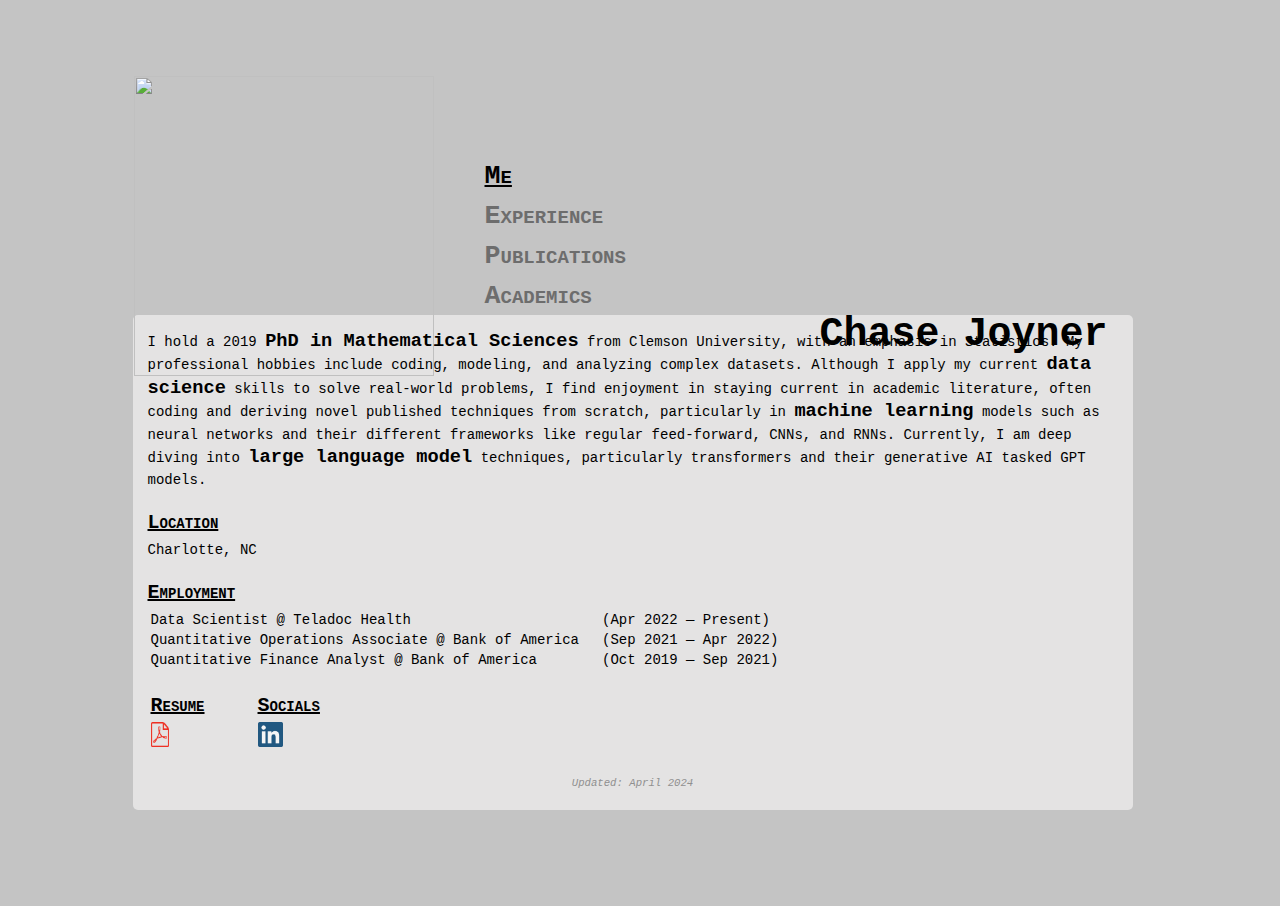
==== index.html @ abbddd30 "Updated read me on site" ====
<html>
<head>
<link rel="stylesheet" href="stylesheet.css">
<link rel="icon" href="favico.png">
<title>Chase Joyner</title>
</head>
<body>
	<div class="outer-container">
		<div class="container">
			<div class="top-div">
		   		<table id="top-table">
					<tr>
						<td id="img" style="width: 300px"><img src="prof_pic_rounded.png" style="width: 300px"></td>
						<td id="links" style="width: 150px">
							<a href="#" data-content="me" class="dynamic-link" id="underline">Me</a>
							<br>
							<a href="#" data-content="experience" class="dynamic-link">Experience</a>
							<br>
							<a href="#" data-content="publications" class="dynamic-link">Publications</a>
							<br>
							<a href="#" data-content="school" class="dynamic-link">Academics</a>
						</td>
						<td id="myname" style="width: 550px">Chase Joyner</td>
					</tr>
			  	</table>
			</div>
			<div class="bottom-div">
				<div class="content" id="me">
					<p>
					   I hold a 2019 <span style="font-weight: bold; font-size: 14pt">PhD in Mathematical Sciences</span> from Clemson University,
					   with an emphasis in Statistics. My professional hobbies include coding, modeling, and analyzing
					   complex datasets. Although I apply my current <span style="font-weight: bold; font-size: 14pt">data science</span>
					   skills to solve real-world problems, I find enjoyment in staying current in academic literature,
					   often coding and deriving novel published techniques from scratch, particularly in
						<span style="font-weight: bold; font-size: 14pt">machine learning</span> models such as neural
					   networks and their different frameworks like regular feed-forward, CNNs, and RNNs. Currently, I am deep diving
					   into <span style="font-weight: bold; font-size: 14pt">large language model</span> techniques, particularly
					   transformers and their generative AI tasked GPT models.
					</p>
					<h1 class="me-headings">Location</h1>
					<p>Charlotte, NC</p>
					<h1 class="me-headings">Employment</h1>
					<table id="emp-table">
						<tr>
							<td>Data Scientist @ Teladoc Health</td>
							<td>(Apr 2022 &#8212; Present)</td>
						</tr>
						<tr>
							<td>Quantitative Operations Associate @ Bank of America</td>
							<td>(Sep 2021 &#8212; Apr 2022)</td>
						</tr>
						<tr>
							<td>Quantitative Finance Analyst @ Bank of America</td>
							<td>(Oct 2019 &#8212; Sep 2021)</td>
						</tr>
					</table>
					<table>
						<tr>
							<td style="padding-right: 50px">
								<h1 class="me-headings">Resume</h1>
								<p>
									<a href="PDFs\Resume.pdf" target="new">
										<img src="pdf-logo.png" alt="Resume" style="height: 25px;">
									</a>
								</p>
							</td>
							<td>
								<h1 class="me-headings">Socials</h1>
								<p>
									<a href="https://www.linkedin.com/in/chase-joyner-phd-9b149567/", target="_blank">
										<img src="linkedin-logo.png" alt="LinkedIn" style="height: 25px;">
									</a>
								</p>
							</td>
						</tr>
					</table>
					<br>
					<p style="text-align: center; color: #909090; font-size: 8pt;"><i>Updated: April 2024</i></p>
				</div>
				<div class="content" id="experience">
					<h1 class="exp-headings">Data Scientist, Teladoc Health</h1>
					<i>Senior Data Scientist</i> (Feb 2024 &#8212; Present) <br>
					<i>Data Scientist III</i> (Apr 2022 &#8212; Feb 2024)
					<ul>
						<li>
							<span>
							Developed a tree-based <b>recommender model</b> informed by internal and external data (CDC and epidemiological
						    studies) which resulted in over 42% of the member base being targeted by marketing outreaches. This model
						    has also been integrated in other areas of the business and won the Teladoc Health Innovation Award for its
						    proven impact on the business.
							</span>
						</li>
						<li>
							<span>
 							Developed an <b>XGBoost model</b> to score members based on their propensity to engage with the expert medical
							opinion service. The model was built on historical campaign data which resulted in more than 50% lift in
							conversion rates when targeting top deciles, aligning with the company’s campaign optimization efforts in
							improving ROI metrics. The model is used for each quarterly expert medical opinion campaign
							</span>
						</li>
						<li>
							<span>
							Developed machine learning <b>propensity models</b> to continually
							score members based on their likelihood to
						    respond to marketing channels or engage in certain products. Model performance is measured through outcome
							driven metrics such as accuracy, recall, or precision and is monitored quarterly to guide timely model retuning.
							</span>
						</li>
						<li>
							<span>
							Developed a <b>Markov chain</b> expected return time framework to guide timely communications for members who
							deviate from their normal account activity. This replaced a fixed 10-day inactivity flag with a model-based
							approach that dynamically estimates a member's normal patterns, lowering the risk of member churn.
							</span>
						</li>
						<li>
							<span>
							Built and conducted statistically sound <b>experimental designs</b> to gather member behavioral data. This insight
							is useful for recommending member personalization and engagement initiatives to marketing partners in an
							effort to increase member engagement and return on investment (ROI).
							</span>
						</li>
						<li>
							<span>
							Contribute to and maintain a large scale data science <b>GitHub</b> repository which houses a suite of registered
							models, database connections, and databricks notebooks used organization wide.
							</span>
						</li>
						<li>
							<span>
							<b>Software</b>: Python, PySpark, Databricks, GitHub, AWS, Delta Lake, SQL, etc.
							</span>
						</li>
						<li>
							<span>
							<b>Techniques</b>: Decision trees, random forests, XGBoost, Markov chains, experimental design, A/B testing, etc.
							</span>
						</li>
					</ul>
					<br>
					<h1 class="exp-headings">Quantitative Operations Associate, Bank of America</h1>
					<i>Assistance Vice President</i> (Sep 2021 &#8212; Apr 2022)
					<ul>
						<li>
							<span>
							Developed quantitative <b>volume forecasting</b> models for the Bank'~s capacity and strategic workforce planning in
							the First Mortgage and Home Equity loans space.
							</span>
						</li>
						<li>
							<span>
							Led the <b>automation and standardization</b> of volume forecast modeling to be used organization wide, which
							reduced model development time by over 50% and eliminated error-prone manual processing.
							</span>
						</li>
						<li>
							<span>
							 Collaborated with <b>business leaders</b> to enhance the forecasting of volumes based on historical trends and changes
							 in business processes.
							</span>
						</li>
						<li>
							<span>
							Presented quarterly volume forecasts to business executives and <b>finance partners</b> for approval.
							</span>
						</li>
						<li>
							<span>
							<b>Software</b>: Python, SAS, GitHub, Excel, etc.
							</span>
						</li>
						<li>
							<span>
							<b>Techniques</b>: ARIMA, ARIMAX, X13, etc.
							</span>
						</li>
					</ul>
					<br>
					<h1 class="exp-headings">Quantitative Finance Analyst, Bank of America</h1>
					<i>Assistance Vice President</i> (Oct 2019 &#8212; Sep 2021)
					<ul>
						<li>
							<span>
							Led the redevelopment of the defaults and ratings transition model, one of the largest and <b>high-risk models</b>
							for the Bank's commercial and industrial portfolio. The model outputs point-in-time quarterly transition
							matrices used for CCAR, CECL, and IFRS 9 reporting.
							</span>
						</li>
						<li>
							<span>
							Developed, implemented, and documented various <b>sensitivity tests</b> to assess potential <b>operational risks</b> in
							the modeling framework. Testing involved derivation and implementation of the least absolute shrinkage
							and selection operator (LASSO) for variable selection and incorporating constrained maximum-likelihood
							estimation to increase model output granularity for more precise modeling.
							</span>
						</li>
						<li>
							<span>
							Contributed to a large scale collaborative model code repository using <b>version control</b> software and wrote
							unit tests to ensure code changes adhere to expected output. This code base is used across the Bank's
							risk modeling organization.
							</span>
						</li>
						<li>
							<span>
							Improved <b>model accuracy</b> and flexibility by incorporating industry specific macrovariables not previously
							considered in the modeling framework. This was a step forward in the Bank's efforts to climate risk
							modeling and allowing more accurate stress forecasts as industries are affected differently during stress.
							</span>
						</li>
						<li>
							<span>
							Performed data assessment and <b>variable selection</b> using likelihood ratio test, Wald test, and backward
							stagewise selection. Model explanatory power was demonstrated through default, downgrade, and upgrade
							rate backtesting and various goodness-of-fit metrics such as AUC and RMSE.
							</span>
						</li>
						<li>
							<span>
							Presented model forecasts to <b>business stakeholders</b> and communicated material model updates that drove
							changes in expected credit losses.
							</span>
						</li>
						<li>
							<span>
							Accepted model hand-off halfway through model redevelopment for the <b>probability of default</b> (PD) component.
							The model is developed to be compliant with the Third Basel Accord (Basel III) for the Bank's
							risk weighted asset (RWA) and economic capital (EC) planning.
							</span>
						</li>
						<li>
							<span>
							Documented the PD model's redevelopment and communicated the updates to business stakeholders and
							<b>model validators</b> for a successful validation.
							</span>
						</li>
						<li>
							<span>
							Performed COVID-19 impact analysis to understand model implications and to <b>defend the model</b> was fit
							for use during the pandemic.
							</span>
						</li>
						<li>
							<span>
							<b>Software</b>: Python, Linux, GitHub, SQL, Excel, etc.
							</span>
						</li>
						<li>
							<span>
							<b>Techniques</b>: Cox proportional hazard rate model, maximum likelihood estimation, logistic regression,
							likelihood ratio test, variable selection, bootstrapping, goodness-of-fit metrics, etc.
							</span>
						</li>
					</ul>
				</div>
				<div class="content" id="publications">
					<ul>
						<li>
							<span>
							<b>Joyner, C.</b>, McMahan, C., Tebbs, J., and Bilder, C. (2024+).
							A multivariate Bayesian mixed effects model with variable selection for multiplex group testing data. In preparation.
							</span>
						</li>
						<li>
							<span>
							 Yusuf, I., Miskad, U., Lusikooy, R., Arsyad, A., Irwan, A., Mathew, G., Suriapranata, I., Kusuma, R., Pardamean,
							 B., Kacamarga, M.,Budiarto, A., Cenggoro, T., Pardamean, C., McMahan, C., <b>Joyner, C.</b>, and Baurley, J. (2021).
							 Genetic risk factors for colorectal cancer in multiethnic Indonesians. Scientific Reports, 11, 9988.
							</span>
						</li>
						<li>
							<span>
							<b>Joyner, C.</b>, McMahan, C., Tebbs, J., and Bilder, C. (2020).
							From mixed-effects modeling to spike and slab variable selection: A Bayesian regression model for group testing data.
							Biometrics, 76, 913-923.
							</span>
						</li>
						<li>
							<span>
							Sekhon, R., <b>Joyner, C.</b>, Ackerman, A., McMahan, C., Cook, D., and Robertson, D. (2020).
							Stalk bending strength is strongly associated with maize stalk lodging incidence across multiple environments.
							Field Crops Research, 249.
							</span>
						</li>
						<li>
							<span>
							<b>Joyner, C.</b>, McMahan, C., Baurley, J., and Pardamean, B. (2020).
							A two-phase Bayesian methodology for the analysis of binary phenotypes in genome-wide association studies.
							Biometrical Journal, 62, 191-201.
							</span>
						</li>
						<li>
							<span>
							McMahan, C., Baurley, J., Bridges, W., <b>Joyner, C.</b>, Fitra Kacamarga, M., Lund, R., Pardamean, C., and
							Pardamean, B. (2017). A Bayesian hierarchical model for identifying significant polygenic effects while controlling
							for confounding and repeated measures. Statistical Applications in Genetics and Molecular Biology, 16, 407-419.
							</span>
						</li>
					</ul>
					<br>
				</div>
				<div class="content" id="school">
					<h1 class="exp-headings">Non-Publications</h1>
					<ul>
						<li>
							<span>
							PhD Thesis &#8212; <a href="PDFs\phd_thesis.pdf" target="new" class="papers">High dimensional regression techniques for complex data (Dec 2019)</a>
							</span>
						</li>
						<li>
							<span>
							Master's Thesis &#8212; <a href="PDFs\masters_thesis.pdf" target="new" class="papers"><span>Bayesian approach of biomarker density estimation using pooled data (May 2016)</span></a>
							</span>
						</li>
						<li>
							<span>
							Undergraduate Self Study &#8212; <a href="PDFs\bayesian_paper.pdf" target="new" class="papers"><span>Introduction to Bayesian inference (Jun 2014)</span></a>
							</span>
						</li>
					</ul>
					<br>
					<h1 class="exp-headings">Math 8850 &#8212; Advanced Data Analysis</h1>
					<ul>
						<li>
							Homework 1 &#8212;
							<a href="885\HW 1\HW_1_questions.pdf" target="new" class="papers">Questions</a> /
							<a href="885\HW 1\HW_1.pdf" target="new" class="papers">Solutions</a> /
							<a href="885\HW 1\Code.txt" target="new" class="papers">R Code</a>
						</li>
						<li>
							Homework 2 &#8212;
							<a href="885\HW 2\HW_2_questions.pdf" target="new" class="papers">Questions</a> /
							<a href="885\HW 2\HW_2.pdf" target="new" class="papers">Solutions</a> /
							<a href="885\HW 2\Code.txt" target="new" class="papers">R Code</a>
						</li>
						<li>
							Homework 3 &#8212;
							<a href="885\HW 3\HW_3_questions.pdf" target="new" class="papers">Questions</a> /
							<a href="885\HW 3\HW_3.pdf" target="new" class="papers">Solutions</a> /
							<a href="885\HW 3\Code.txt" target="new" class="papers">R Code</a>
						</li>
						<li>
							Project &#8212;
							<a href="885\Project\Goal.pdf" target="new" class="papers">Goal</a> /
							<a href="885\Project\Solution.pdf" target="new" class="papers">Solution</a> /
							<a href="885\Project\Code.txt" target="new" class="papers">R Code</a> /
							<a href="885\Project\Presentation.pdf" target="new" class="papers">Presentation</a>
						</li>
					</ul>
					<br>
					<h1 class="exp-headings">Math 8820 &#8212; Introduction to Bayesian Statistics</h1>
					<ul>
						<li>
							Homework 1 &#8212;
							<a href="882\HW 1\HW_1_questions.pdf" target="new" class="papers">Questions</a> /
							<a href="882\HW 1\HW_1.pdf" target="new" class="papers">Solutions</a> /
							<a href="882\HW 1\Code.txt" target="new" class="papers">R Code</a>
						</li>
						<li>
							Homework 2 &#8212;
							<a href="882\HW 2\HW_2_questions.pdf" target="new" class="papers">Questions</a> /
							<a href="882\HW 2\HW_2.pdf" target="new" class="papers">Solutions</a> /
							<a href="882\HW 2\Code.txt" target="new" class="papers">R Code</a>
						</li>
						<li>
							Homework 3 &#8212;
							<a href="882\HW 3\HW_3_questions.pdf" target="new" class="papers">Questions</a> /
							<a href="882\HW 3\HW_3.pdf" target="new" class="papers">Solutions</a> /
							<a href="882\HW 3\Code.txt" target="new" class="papers">R Code</a>
						</li>
						<li>
							Homework 4 &#8212;
							<a href="882\HW 4\HW_4_questions.pdf" target="new" class="papers">Questions</a> /
							<a href="882\HW 4\HW_4.pdf" target="new" class="papers">Solutions</a> /
							<a href="882\HW 4\Code.txt" target="new" class="papers">R Code</a>
						</li>
						<li>
							Homework 5 &#8212;
							<a href="882\HW 5\HW_5_questions.pdf" target="new" class="papers">Questions</a> /
							<a href="882\HW 5\HW_5.pdf" target="new" class="papers">Solutions</a> /
							<a href="882\HW 5\Code.txt" target="new" class="papers">R Code</a>
						</li>
						<li>
							Project &#8212;
							<a href="882\Project\Goal.pdf" target="new" class="papers">Goal</a> /
							<a href="882\Project\Solution.pdf" target="new" class="papers">Solution</a> /
							<a href="882\Project\Code.txt" target="new" class="papers">R Code</a>
						</li>
					</ul>
					<br>
					<h1 class="exp-headings">Math 9010 &#8212; Probability Theory I</h1>
					<ul>
						<li>
							Homework 1 &#8212;
							<a href="901\HW 1\HW_1.pdf" target="new" class="papers">Questions & Solutions</a>
						</li>
						<li>
							Homework 2 &#8212;
							<a href="901\HW 2\HW_2.pdf" target="new" class="papers">Questions & Solutions</a>
						</li>
						<li>
							Homework 3 &#8212;
							<a href="901\HW 3\HW_3.pdf" target="new" class="papers">Questions & Solutions</a>
						</li>
						<li>
							Final Exam &#8212;
							<a href="901\HW 4\HW_4.pdf" target="new" class="papers">Questions & Solutions</a>
						</li>
					</ul>
					<br>
					<h1 class="exp-headings">Math 8010 &#8212; General Linear Hypothesis I</h1>
					<ul>
						<li>
							Homework 1 &#8212;
							<a href="801\HW 1\HW_1.pdf" target="new" class="papers">Questions & Solutions</a>
						</li>
						<li>
							Homework 2 &#8212;
							<a href="801\HW 2\HW_2.pdf" target="new" class="papers">Questions & Solutions</a>
						</li>
						<li>
							Homework 3 &#8212;
							<a href="801\HW 3\HW_3.pdf" target="new" class="papers">Questions & Solutions</a>
						</li>
						<li>
							Homework 4 &#8212;
							<a href="801\HW 4\HW_4.pdf" target="new" class="papers">Questions & Solutions</a>
						</li>
						<li>
							Homework 5 &#8212;
							<a href="801\HW 5\HW_5.pdf" target="new" class="papers">Questions & Solutions</a> /
							<a href="801\HW 5\Code.txt" target="new" class="papers">R Code</a>
						</li>
						<li>
							Homework 6 &#8212;
							<a href="801\HW 6\HW_6.pdf" target="new" class="papers">Questions & Solutions</a>
						</li>
					</ul>
					<br>
					<h1 class="exp-headings">Math 8020 &#8212; General Linear Hypothesis II</h1>
					<ul>
						<li>
							Homework 1 &#8212;
							<a href="802\HW 1\HW_1.pdf" target="new" class="papers">Questions & Solutions</a>
						</li>
						<li>
							Homework 2 &#8212;
							<a href="802\HW 2\HW_2.pdf" target="new" class="papers">Questions & Solutions</a>
						</li>
						<li>
							Homework 3 &#8212;
							<a href="802\HW 3\HW_3.pdf" target="new" class="papers">Questions & Solutions</a>
						</li>
						<li>
							Homework 4 &#8212;
							<a href="802\HW 4\HW_4.pdf" target="new" class="papers">Questions & Solutions</a>
						</li>
						<li>
							Project &#8212;
							<a href="802\Project\Project.pdf" target="new" class="papers">Solution</a> /
							<a href="802\Project\Slides\Slides.pdf" target="new" class="papers">Presentation</a> /
							<a href="802\Project\Example\Derivation.pdf" target="new" class="papers">Derivations</a> /
							<a href="802\Project\Example\Code.txt" target="new" class="papers">R Code</a>
						</li>
					</ul>
				</div>
			</div>
		</div>
	</div>
</body>
<script src="div_java.js"></script>
<script src="link_java.js"></script>
</html>
---- stylesheet.css ----
html {
	background-color: #C4C4C4;
	scrollbar-gutter: stable;
	-webkit-text-size-adjust: none;
}


a {
    text-decoration: none;
    color: #6D6D6D;
    font-family: monospace;
    font-variant: small-caps;
    font-weight: bold;
    font-size: 20pt;
}
a:hover {
    color: black;
    text-decoration: underline;
}
.papers {
    color: black;
    font-family: monospace;
    font-variant: none;
    font-size: 10.5pt;
}
.dynamic-link {
    text-decoration: none;
}
#underline {
    text-decoration: underline;
    color: black;
}


p {
    margin: 0px;
    padding: 0px;
}


ul {
    list-style-type: none;
    padding-left: 0px;
    margin: 0px;
}
ul li {
    display: table;
    table-layout: fixed;
}
ul li span {
    display: table-cell;
}
ul li:before {
    content: "\003E";
    font-size: 12pt;
    margin-left: 25px;
    margin-right: 10px;
}


#top-table {
    width: 1000px;
    height: 240px;
    border-collapse: collapse;
    margin: 0px;
    padding: 0px;
}
#top-table #myname {
    text-align: right;
    vertical-align: bottom;
    padding-right: 25px;
    padding-bottom: 20px;
    font-size: 30pt;
    font-weight: bold;
    font-family: monospace;
}
#top-table #links {
    padding-top: 20px;
    padding-left: 50px;
    width: 250px;
    line-height: 2.5em;
}
#emp-table {
    font-family: monospace;
	font-size: 10.5pt;
    text-align: left;
	color: black;
}
#emp-table td {
    padding-right: 20px;
}

.outer-container {
    margin: 50px auto;
    width: 1000px;
    padding: 25px;
    text-align: center;
}


.container {
    display: inline-block;
	padding-bottom: 20px;
}


.top-div {
    background-color: #C4C4C4;
    text-align: left;
    height: 240px;
    margin: 0px;
}
.top-div p {
    text-align: right;
    padding-right: 25px;
    font-size: 30pt;
    font-weight: bold;
    font-family: monospace;
}


.content {
    display: none;
}
#me {
    display: block;
    font-family: monospace;
	font-size: 10.5pt;
    text-align: left;
    padding: 15px;
    line-height: 1.6em;
	color: black;
	border-radius: 5px;
	background-color: #E4E3E3;
}
#experience {
    font-family: monospace;
	font-size: 10.5pt;
    text-align: left;
    padding: 15px;
    padding-right: 70px;
    line-height: 1.6em;
	color: black;
	border-radius: 5px;
	background-color: #E4E3E3;
}
#publications {
    font-family: monospace;
	font-size: 10.5pt;
    text-align: left;
    padding: 15px;
    padding-right: 70px;
    line-height: 1.6em;
	color: black;
	border-radius: 5px;
	background-color: #E4E3E3;
}
#school {
    font-family: monospace;
	font-size: 10.5pt;
    text-align: left;
    padding: 15px;
    line-height: 1.6em;
	color: black;
	border-radius: 5px;
	background-color: #E4E3E3;
}


.me-headings {
    text-decoration: underline;
    color: black;
    font-family: monospace;
    font-variant: small-caps;
    font-weight: bold;
    font-size: 15pt;
    text-align: left;
    padding: 0px;
    margin-top: 20px;
    margin-bottom: 5px;
    margin-left: 0px;
}


.exp-headings {
    color: black;
    font-family: monospace;
    font-weight: bold;
    font-size: 16pt;
    text-align: left;
    margin: 0px;
}
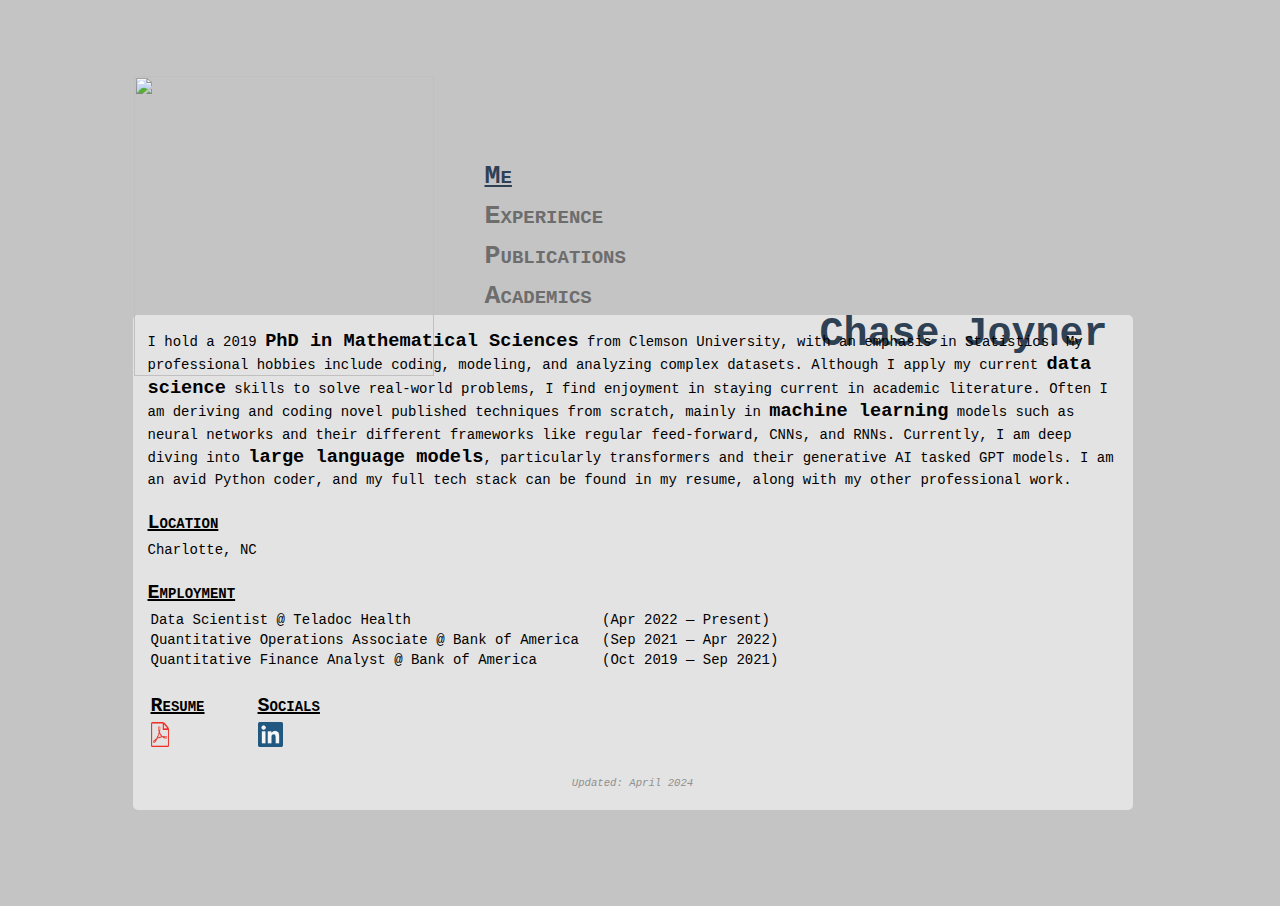
==== commit b8631336: "Small changes to colors" ====
--- a/index.html
+++ b/index.html
@@ -12,7 +12,7 @@
 					<tr>
 						<td id="img" style="width: 300px"><img src="prof_pic_rounded.png" style="width: 300px"></td>
 						<td id="links" style="width: 150px">
-							<a href="#" data-content="me" class="dynamic-link" id="underline">Me</a>
+							<a href="#" data-content="me" class="dynamic-link" id="active-link">Me</a>
 							<br>
 							<a href="#" data-content="experience" class="dynamic-link">Experience</a>
 							<br>
@@ -20,7 +20,7 @@
 							<br>
 							<a href="#" data-content="school" class="dynamic-link">Academics</a>
 						</td>
-						<td id="myname" style="width: 550px">Chase Joyner</td>
+						<td id="myname" style="width: 550px; color: #2E4053">Chase Joyner</td>
 					</tr>
 			  	</table>
 			</div>
@@ -30,12 +30,13 @@
 					   I hold a 2019 <span style="font-weight: bold; font-size: 14pt">PhD in Mathematical Sciences</span> from Clemson University,
 					   with an emphasis in Statistics. My professional hobbies include coding, modeling, and analyzing
 					   complex datasets. Although I apply my current <span style="font-weight: bold; font-size: 14pt">data science</span>
-					   skills to solve real-world problems, I find enjoyment in staying current in academic literature,
-					   often coding and deriving novel published techniques from scratch, particularly in
-						<span style="font-weight: bold; font-size: 14pt">machine learning</span> models such as neural
+					   skills to solve real-world problems, I find enjoyment in staying current in academic literature.
+					   Often I am deriving and coding novel published techniques from scratch, mainly in
+					   <span style="font-weight: bold; font-size: 14pt">machine learning</span> models such as neural
 					   networks and their different frameworks like regular feed-forward, CNNs, and RNNs. Currently, I am deep diving
-					   into <span style="font-weight: bold; font-size: 14pt">large language model</span> techniques, particularly
-					   transformers and their generative AI tasked GPT models.
+					   into <span style="font-weight: bold; font-size: 14pt">large language models</span>, particularly
+					   transformers and their generative AI tasked GPT models. I am an avid Python coder, and my full
+					   tech stack can be found in my resume, along with my other professional work.
 					</p>
 					<h1 class="me-headings">Location</h1>
 					<p>Charlotte, NC</p>
--- a/stylesheet.css
+++ b/stylesheet.css
@@ -14,7 +14,6 @@
     font-size: 20pt;
 }
 a:hover {
-    color: black;
     text-decoration: underline;
 }
 .papers {
@@ -26,9 +25,9 @@
 .dynamic-link {
     text-decoration: none;
 }
-#underline {
+#active-link {
     text-decoration: underline;
-    color: black;
+    color: #2E4053;
 }
 
 
